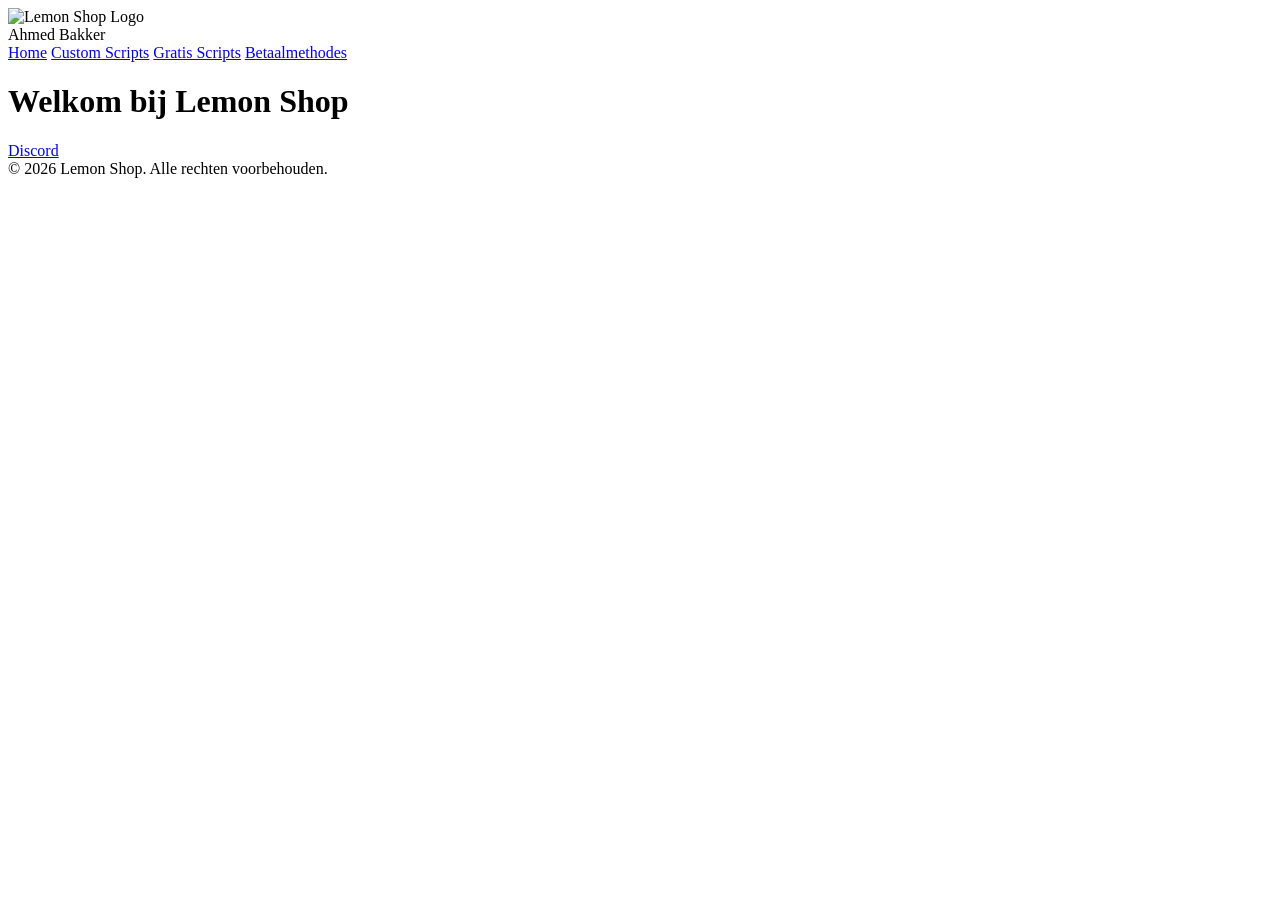
==== index.html @ abbf8e7f "Add files via upload" ====
<!DOCTYPE html>
<html lang="nl">
<head>
<meta charset="UTF-8">
<meta name="viewport" content="width=device-width, initial-scale=1.0">
<title>Lemon Shop - Home</title>
<link rel="stylesheet" href="css/style.css">
<link rel="icon" href="images/favicon.png">
</head>
<body>
<header>
    <img src="images/favicon.png" alt="Lemon Shop Logo">

     <div class="owner-name">Ahmed Bakker</div>

    <nav>
        <a href="index.html">Home</a>
        <a href="customscripts.html">Custom Scripts</a>
        <a href="gratisscripts.html">Gratis Scripts</a>
        <a href="betaalmethodes.html">Betaalmethodes</a>
    </nav>
</header>

<main>
    <h1>Welkom bij Lemon Shop</h1>
    <div class="discord-links">
        <a href="https://discord.gg/PJCqPDn34Z" target="_blank">Discord</a>
    </div>

</main>

<footer>
    © 2026 Lemon Shop. Alle rechten voorbehouden.
</footer>
</body>
</html>
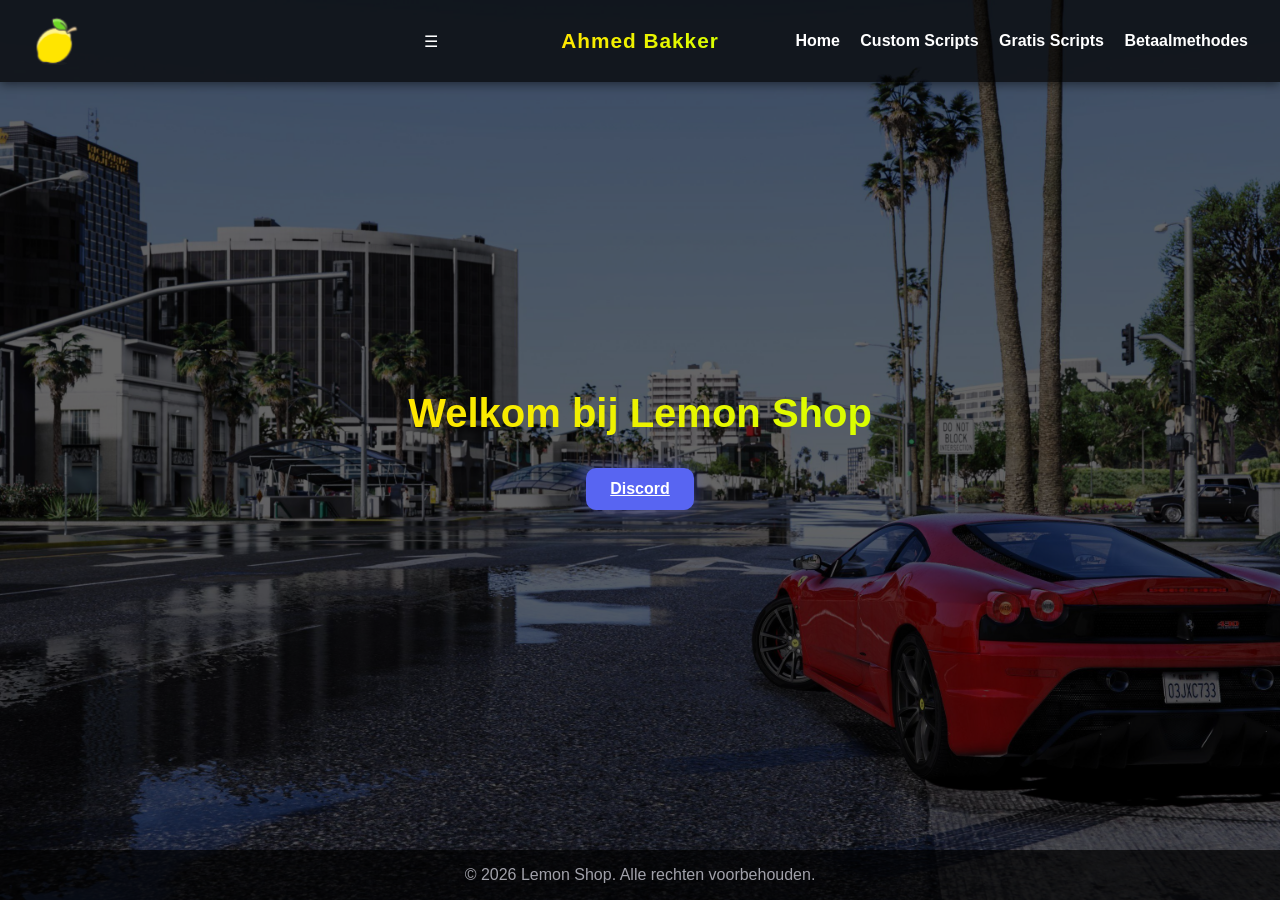
==== commit 1ad9ba18: "Update index.html" ====
--- a/index.html
+++ b/index.html
@@ -9,9 +9,11 @@
 </head>
 <body>
 <header>
-    <img src="images/favicon.png" alt="Lemon Shop Logo">
+    <img src="images/favicon.png" alt="Lemon Logo">
 
-     <div class="owner-name">Ahmed Bakker</div>
+    <div class="owner-name">Ahmed Bakker</div>
+
+    <div class="menu-toggle">☰</div>
 
     <nav>
         <a href="index.html">Home</a>
@@ -32,5 +34,26 @@
 <footer>
     © 2026 Lemon Shop. Alle rechten voorbehouden.
 </footer>
+
+<script>
+document.addEventListener('DOMContentLoaded', function() {
+    const toggle = document.querySelector(".menu-toggle");
+    const nav = document.querySelector("nav");
+
+    // Open/close menu bij klikken op hamburger
+    toggle.addEventListener("click", function(e){
+        nav.classList.toggle("active");
+        e.stopPropagation(); // voorkomt dat click buiten menu het meteen sluit
+    });
+
+    // Sluit menu als je buiten klikt
+    document.addEventListener("click", function(e) {
+        if(nav.classList.contains("active") && !nav.contains(e.target) && e.target !== toggle) {
+            nav.classList.remove("active");
+        }
+    });
+});
+</script>
+
 </body>
-</html>+</html>
--- a/css/style.css
+++ b/css/style.css
@@ -0,0 +1,278 @@
+* { margin:0; padding:0; box-sizing:border-box; font-family:'Poppins', sans-serif; }
+body {
+    min-height:100vh;
+    display:flex;
+    flex-direction:column;
+    align-items:center;
+    background: linear-gradient(135deg,#0f172a,#1e293b);
+    color:white;
+}
+header {
+    width:100%;
+    padding:1rem 2rem;
+    display:flex;
+    justify-content:space-between;
+    align-items:center;
+    background: rgba(0,0,0,0.7);
+    box-shadow:0 2px 10px rgba(0,0,0,0.5);
+    position:sticky;
+    top:0;
+    z-index:100;
+}
+header img { height:50px; }
+nav a {
+    text-decoration:none;
+    color:white;
+    margin-left:1rem;
+    font-weight:bold;
+    transition:0.2s;
+}
+nav a:hover { color:#ffe500; }
+main { flex:1; display:flex; flex-direction:column; align-items:center; justify-content:center; text-align:center; padding:2rem; }
+h1 { font-size:2.5rem; margin-bottom:2rem; background: linear-gradient(to right,#ffe600,#d9ff00); -webkit-background-clip:text; color:transparent; }
+.discord-links { display:flex; flex-wrap:wrap; justify-content:center; gap:1rem; margin-bottom:2rem; }
+.discord-links a {
+    background:#5865F2;
+    color:white;
+    padding:0.75rem 1.5rem;
+    border-radius:10px;
+    font-weight:bold;
+    box-shadow:0 0 15px rgba(88,101,242,0.5);
+    transition:0.2s;
+}
+.discord-links a:hover { transform:scale(1.05); box-shadow:0 0 25px rgba(88,101,242,0.7); }
+.connect-btn {
+    display:inline-block;
+    background:linear-gradient(to right,#10b981,#22c55e);
+    padding:1rem 2rem;
+    border-radius:12px;
+    font-size:1.25rem;
+    font-weight:bold;
+    text-decoration:none;
+    transition:0.2s;
+}
+.connect-btn:hover { transform:scale(1.05); box-shadow:0 0 30px rgba(16,185,129,0.7); }
+footer {
+    width:100%;
+    text-align:center;
+    padding:1rem;
+    background: rgba(0,0,0,0.7);
+    color:#a1a1aa;
+}
+@media(max-width:600px){h1{font-size:2rem;}.discord-links{flex-direction:column;}.connect-btn{width:80%;}}
+
+/* Body achtergrondfoto met overlay */
+body {
+    min-height: 100vh;
+    display: flex;
+    flex-direction: column;
+    align-items: center;
+    color: white;
+    background: url('../images/bg.jpg') no-repeat center center fixed;
+    background-size: cover;
+    position: relative;
+}
+
+/* Overlay zodat content leesbaar blijft */
+body::before {
+    content: "";
+    position: absolute;
+    top: 0; left: 0; right: 0; bottom: 0;
+    background: rgba(0, 0, 0, 0.6); /* donkere overlay */
+    z-index: 0;
+}
+
+/* Zorg dat main content boven overlay staat */
+header, main, footer {
+    position: relative;
+    z-index: 1;
+}
+
+.products {
+    display: flex;
+    flex-wrap: wrap;
+    justify-content: center;
+    gap: 2rem;
+    margin-top: 2rem;
+    width: 100%;
+    align-items: stretch; /* zorgt dat alle product-cards dezelfde hoogte krijgen */
+}
+
+
+.product-card {
+    background: rgba(0,0,0,0.6);
+    border-radius: 12px;
+    overflow: hidden;
+    width: 100%;
+    max-width: 550px;
+    display: flex;
+    flex-direction: column;
+    justify-content: space-between; /* duwt de download button naar beneden */
+    text-align: center;
+    padding: 1rem;
+    transition: opacity 0.3s ease, transform 0.3s ease;
+}
+
+.product-card.hide {
+    display: none !important;  /* kaart volledig verbergen */
+}
+
+.product-card:hover {
+    transform: scale(1.05);
+    box-shadow: 0 0 35px rgba(255,255,255,0.3);
+}
+
+.product-card img {
+    width: 100%;
+    height: auto;             /* hoogte automatisch aanpassen */
+    max-height: 200px;        /* voorkom dat ze te groot worden */
+    object-fit: contain;       /* volledig zichtbaar, niet uitgerekt of bijgesneden */
+    border-radius: 12px;
+    margin-bottom: 1rem;
+    display: block;
+    margin-left: auto;
+    margin-right: auto;
+}
+
+.product-card h2 {
+    font-size: 1.25rem;
+    margin-bottom: 0.5rem;
+    color: #ffe500;
+}
+
+.product-card p {
+    font-size: 0.95rem;
+    color: #e0e0e0;
+    margin-bottom: 1rem;
+    flex-grow: 1; /* zorgt dat de description de ruimte opvult */
+}
+
+.product-card .price {
+    display: block;
+    font-weight: bold;
+    color: #10b981;
+    font-size: 1.2rem;
+    margin-top: auto;           /* prijs onderaan duwen */
+}
+
+
+body::-webkit-scrollbar {
+    width: 12px;              /* breedte van de scrollbar */
+}
+
+body::-webkit-scrollbar-track {
+    background: #000000;      /* kleur van het spoor */
+    border-radius: 0px;
+}
+
+body::-webkit-scrollbar-thumb {
+    background: #ffe500;      /* kleur van de “duim” */
+    border-radius: 6px;
+}
+
+body::-webkit-scrollbar-thumb:hover {
+    background: #ffe500;      /* kleur als je eroverheen hovert */
+}
+
+.owner-name{
+    position: absolute;
+    left: 50%;
+    transform: translateX(-50%);
+    font-size: 1.3rem;
+    font-weight: 600;
+    letter-spacing: 1px;
+    background: linear-gradient(to right,#ffe600,#d9ff00);
+    -webkit-background-clip: text;
+    color: transparent;
+}
+
+.product-card .download-btn {
+    display: inline-block;
+    background: linear-gradient(to right,#10b981,#22c55e);
+    padding: 0.75rem 1.5rem;
+    border-radius: 8px;
+    font-weight: bold;
+    text-decoration: none;
+    color: #ffe500;  
+    transition: 0.2s;
+}
+
+.product-card .download-btn:hover {
+    transform: scale(1.05);
+    box-shadow: 0 0 20px rgba(16,185,129,0.7);
+}
+
+.filter-buttons {
+    display: flex;
+    justify-content: center;
+    gap: 1rem;
+    margin-bottom: 2rem;
+    flex-wrap: wrap;
+}
+
+.filter-buttons button {
+    padding: 0.5rem 1rem;
+    border: none;
+    border-radius: 8px;
+    font-weight: bold;
+    cursor: pointer;
+    background: rgba(0,0,0,0.7);
+    color: white;
+    transition: 0.2s;
+}
+
+.filter-buttons button:hover,
+.filter-buttons button.active {
+    background: #ffe500;
+    color: black;
+}
+
+@media (max-width: 700px) {
+
+.products{
+    width:100%;
+    padding:0 10px;
+}
+
+.product-card{
+    width:100%;
+    max-width:100%;
+}
+
+}
+
+/* Mobiele header fix */
+@media (max-width:700px){
+
+header{
+    flex-wrap:wrap;
+    padding:0.8rem 1rem;
+}
+
+header img{
+    height:40px;
+}
+
+.owner-name{
+    position:static;
+    transform:none;
+    width:100%;
+    text-align:center;
+    margin-top:5px;
+    font-size:1rem;
+}
+
+nav{
+    width:100%;
+    display:flex;
+    justify-content:center;
+    flex-wrap:wrap;
+    margin-top:5px;
+}
+
+nav a{
+    margin:5px 8px;
+    font-size:0.9rem;
+}
+
+}
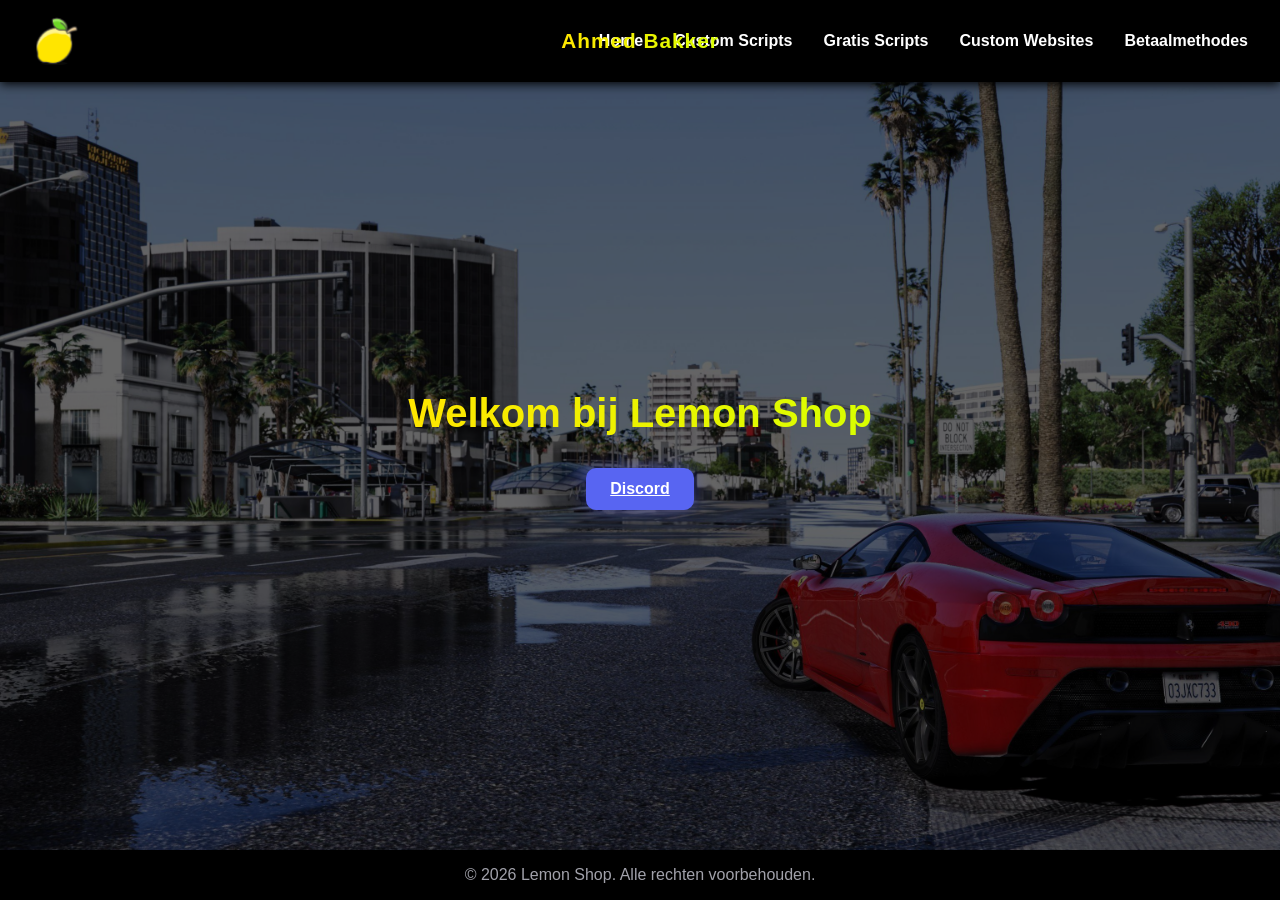
==== commit d046e3cb: "Update index.html" ====
--- a/index.html
+++ b/index.html
@@ -19,6 +19,7 @@
         <a href="index.html">Home</a>
         <a href="customscripts.html">Custom Scripts</a>
         <a href="gratisscripts.html">Gratis Scripts</a>
+        <a href="customwebsites.html">Custom Websites</a>
         <a href="betaalmethodes.html">Betaalmethodes</a>
     </nav>
 </header>
--- a/css/style.css
+++ b/css/style.css
@@ -1,67 +1,10 @@
-* { margin:0; padding:0; box-sizing:border-box; font-family:'Poppins', sans-serif; }
-body {
-    min-height:100vh;
-    display:flex;
-    flex-direction:column;
-    align-items:center;
-    background: linear-gradient(135deg,#0f172a,#1e293b);
-    color:white;
-}
-header {
-    width:100%;
-    padding:1rem 2rem;
-    display:flex;
-    justify-content:space-between;
-    align-items:center;
-    background: rgba(0,0,0,0.7);
-    box-shadow:0 2px 10px rgba(0,0,0,0.5);
-    position:sticky;
-    top:0;
-    z-index:100;
-}
-header img { height:50px; }
-nav a {
-    text-decoration:none;
-    color:white;
-    margin-left:1rem;
-    font-weight:bold;
-    transition:0.2s;
-}
-nav a:hover { color:#ffe500; }
-main { flex:1; display:flex; flex-direction:column; align-items:center; justify-content:center; text-align:center; padding:2rem; }
-h1 { font-size:2.5rem; margin-bottom:2rem; background: linear-gradient(to right,#ffe600,#d9ff00); -webkit-background-clip:text; color:transparent; }
-.discord-links { display:flex; flex-wrap:wrap; justify-content:center; gap:1rem; margin-bottom:2rem; }
-.discord-links a {
-    background:#5865F2;
-    color:white;
-    padding:0.75rem 1.5rem;
-    border-radius:10px;
-    font-weight:bold;
-    box-shadow:0 0 15px rgba(88,101,242,0.5);
-    transition:0.2s;
-}
-.discord-links a:hover { transform:scale(1.05); box-shadow:0 0 25px rgba(88,101,242,0.7); }
-.connect-btn {
-    display:inline-block;
-    background:linear-gradient(to right,#10b981,#22c55e);
-    padding:1rem 2rem;
-    border-radius:12px;
-    font-size:1.25rem;
-    font-weight:bold;
-    text-decoration:none;
-    transition:0.2s;
-}
-.connect-btn:hover { transform:scale(1.05); box-shadow:0 0 30px rgba(16,185,129,0.7); }
-footer {
-    width:100%;
-    text-align:center;
-    padding:1rem;
-    background: rgba(0,0,0,0.7);
-    color:#a1a1aa;
-}
-@media(max-width:600px){h1{font-size:2rem;}.discord-links{flex-direction:column;}.connect-btn{width:80%;}}
-
-/* Body achtergrondfoto met overlay */
+* {
+    margin: 0;
+    padding: 0;
+    box-sizing: border-box;
+    font-family: 'Poppins', sans-serif;
+}
+
 body {
     min-height: 100vh;
     display: flex;
@@ -78,103 +21,38 @@
     content: "";
     position: absolute;
     top: 0; left: 0; right: 0; bottom: 0;
-    background: rgba(0, 0, 0, 0.6); /* donkere overlay */
+    background: rgba(0, 0, 0, 0.6);
     z-index: 0;
 }
 
-/* Zorg dat main content boven overlay staat */
+/* Header, main en footer boven overlay */
 header, main, footer {
     position: relative;
     z-index: 1;
 }
 
-.products {
-    display: flex;
-    flex-wrap: wrap;
-    justify-content: center;
-    gap: 2rem;
-    margin-top: 2rem;
-    width: 100%;
-    align-items: stretch; /* zorgt dat alle product-cards dezelfde hoogte krijgen */
-}
-
-
-.product-card {
-    background: rgba(0,0,0,0.6);
-    border-radius: 12px;
-    overflow: hidden;
-    width: 100%;
-    max-width: 550px;
-    display: flex;
-    flex-direction: column;
-    justify-content: space-between; /* duwt de download button naar beneden */
-    text-align: center;
-    padding: 1rem;
-    transition: opacity 0.3s ease, transform 0.3s ease;
-}
-
-.product-card.hide {
-    display: none !important;  /* kaart volledig verbergen */
-}
-
-.product-card:hover {
-    transform: scale(1.05);
-    box-shadow: 0 0 35px rgba(255,255,255,0.3);
-}
-
-.product-card img {
-    width: 100%;
-    height: auto;             /* hoogte automatisch aanpassen */
-    max-height: 200px;        /* voorkom dat ze te groot worden */
-    object-fit: contain;       /* volledig zichtbaar, niet uitgerekt of bijgesneden */
-    border-radius: 12px;
-    margin-bottom: 1rem;
-    display: block;
-    margin-left: auto;
-    margin-right: auto;
-}
-
-.product-card h2 {
-    font-size: 1.25rem;
-    margin-bottom: 0.5rem;
-    color: #ffe500;
-}
-
-.product-card p {
-    font-size: 0.95rem;
-    color: #e0e0e0;
-    margin-bottom: 1rem;
-    flex-grow: 1; /* zorgt dat de description de ruimte opvult */
-}
-
-.product-card .price {
-    display: block;
-    font-weight: bold;
-    color: #10b981;
-    font-size: 1.2rem;
-    margin-top: auto;           /* prijs onderaan duwen */
-}
-
-
-body::-webkit-scrollbar {
-    width: 12px;              /* breedte van de scrollbar */
-}
-
-body::-webkit-scrollbar-track {
-    background: #000000;      /* kleur van het spoor */
-    border-radius: 0px;
-}
-
-body::-webkit-scrollbar-thumb {
-    background: #ffe500;      /* kleur van de “duim” */
-    border-radius: 6px;
-}
-
-body::-webkit-scrollbar-thumb:hover {
-    background: #ffe500;      /* kleur als je eroverheen hovert */
-}
-
-.owner-name{
+/* Header */
+header {
+    width: 100vw;
+    max-width: 100%;
+    padding: 1rem 2rem;
+    display: flex;
+    justify-content: space-between;
+    align-items: center;
+    background: #000000;
+    box-shadow: 0 2px 10px #000000;
+    position: sticky;
+    top: 0;
+    z-index: 100;
+}
+
+header img {
+    height: 50px;
+    flex-shrink: 0;
+}
+
+/* Owner name gecentreerd op desktop */
+.owner-name {
     position: absolute;
     left: 50%;
     transform: translateX(-50%);
@@ -184,6 +62,167 @@
     background: linear-gradient(to right,#ffe600,#d9ff00);
     -webkit-background-clip: text;
     color: transparent;
+    white-space: nowrap;
+}
+
+/* Navigatie */
+nav {
+    display: flex;
+    align-items: center;
+    gap: 15px;
+}
+
+nav a {
+    text-decoration: none;
+    color: white;
+    margin-left: 1rem;
+    font-weight: bold;
+    transition: 0.2s;
+}
+
+nav a:hover {
+    color: #ffe500;
+}
+
+/* Hamburger menu */
+.menu-toggle {
+    display: none;
+    font-size: 28px;
+    cursor: pointer;
+    color: white;
+    user-select: none;
+    z-index: 101;
+}
+
+/* Main content */
+main {
+    flex: 1;
+    display: flex;
+    flex-direction: column;
+    align-items: center;
+    justify-content: center;
+    text-align: center;
+    padding: 2rem;
+}
+
+h1 {
+    font-size: 2.5rem;
+    margin-bottom: 2rem;
+    background: linear-gradient(to right,#ffe600,#d9ff00);
+    -webkit-background-clip: text;
+    color: transparent;
+}
+
+.discord-links {
+    display: flex;
+    flex-wrap: wrap;
+    justify-content: center;
+    gap: 1rem;
+    margin-bottom: 2rem;
+}
+
+.discord-links a {
+    background: #5865F2;
+    color: white;
+    padding: 0.75rem 1.5rem;
+    border-radius: 10px;
+    font-weight: bold;
+    box-shadow: 0 0 15px rgba(88,101,242,0.5);
+    transition: 0.2s;
+}
+
+.discord-links a:hover {
+    transform: scale(1.05);
+    box-shadow: 0 0 25px rgba(88,101,242,0.7);
+}
+
+.connect-btn {
+    display: inline-block;
+    background: linear-gradient(to right,#10b981,#22c55e);
+    padding: 1rem 2rem;
+    border-radius: 12px;
+    font-size: 1.25rem;
+    font-weight: bold;
+    text-decoration: none;
+    transition: 0.2s;
+}
+
+.connect-btn:hover {
+    transform: scale(1.05);
+    box-shadow: 0 0 30px rgba(16,185,129,0.7);
+}
+
+/* Footer */
+footer {
+    width: 100%;
+    text-align: center;
+    padding: 1rem;
+    background: #000000;
+    color: #a1a1aa;
+}
+
+/* Product cards */
+.products {
+    display: flex;
+    flex-wrap: wrap;
+    justify-content: center;
+    gap: 2rem;
+    margin-top: 2rem;
+    width: 100%;
+    align-items: stretch;
+}
+
+.product-card {
+    background: rgba(0,0,0,0.6);
+    border-radius: 12px;
+    overflow: hidden;
+    width: 100%;
+    max-width: 550px;
+    display: flex;
+    flex-direction: column;
+    justify-content: space-between;
+    text-align: center;
+    padding: 1rem;
+    transition: opacity 0.3s ease, transform 0.3s ease;
+}
+
+.product-card.hide {
+    display: none !important;
+}
+
+.product-card:hover {
+    transform: scale(1.05);
+    box-shadow: 0 0 35px rgba(255,255,255,0.3);
+}
+
+.product-card img {
+    width: 100%;
+    height: auto;
+    max-height: 200px;
+    object-fit: contain;
+    border-radius: 12px;
+    margin-bottom: 1rem;
+}
+
+.product-card h2 {
+    font-size: 1.25rem;
+    margin-bottom: 0.5rem;
+    color: #ffe500;
+}
+
+.product-card p {
+    font-size: 0.95rem;
+    color: #e0e0e0;
+    margin-bottom: 1rem;
+    flex-grow: 1;
+}
+
+.product-card .price {
+    display: block;
+    font-weight: bold;
+    color: #10b981;
+    font-size: 1.2rem;
+    margin-top: auto;
 }
 
 .product-card .download-btn {
@@ -202,6 +241,7 @@
     box-shadow: 0 0 20px rgba(16,185,129,0.7);
 }
 
+/* Filter buttons */
 .filter-buttons {
     display: flex;
     justify-content: center;
@@ -227,52 +267,103 @@
     color: black;
 }
 
+/* Scrollbar */
+body::-webkit-scrollbar {
+    width: 12px;
+}
+
+body::-webkit-scrollbar-track {
+    background: #000000;
+}
+
+body::-webkit-scrollbar-thumb {
+    background: #ffe500;
+    border-radius: 6px;
+}
+
+body::-webkit-scrollbar-thumb:hover {
+    background: #ffe500;
+}
+
+/* Mobiele header fix: logo links, owner name midden, hamburger rechts */
 @media (max-width: 700px) {
 
-.products{
-    width:100%;
-    padding:0 10px;
-}
-
-.product-card{
-    width:100%;
-    max-width:100%;
-}
-
-}
-
-/* Mobiele header fix */
-@media (max-width:700px){
-
-header{
-    flex-wrap:wrap;
-    padding:0.8rem 1rem;
-}
-
-header img{
-    height:40px;
-}
-
-.owner-name{
-    position:static;
-    transform:none;
-    width:100%;
-    text-align:center;
-    margin-top:5px;
-    font-size:1rem;
-}
-
-nav{
-    width:100%;
-    display:flex;
-    justify-content:center;
-    flex-wrap:wrap;
-    margin-top:5px;
-}
-
-nav a{
-    margin:5px 8px;
-    font-size:0.9rem;
-}
-
-}
+    header {
+        display: flex;
+        align-items: center;
+        justify-content: space-between;
+        padding: 0.8rem 1rem;
+        position: relative; /* zodat absolute werkt indien nodig */
+        background: #000000;
+    }
+
+    /* Logo links */
+    header img {
+        height: 40px;
+        flex-shrink: 0;
+    }
+
+    /* Owner name in het midden */
+    .owner-name {
+        position: static; /* niet absolute op mobiel */
+        transform: none;
+        flex: 1; /* neemt ruimte in tussen logo en menu */
+        text-align: center;
+        font-size: 1.1rem;
+        font-weight: 600;
+        letter-spacing: 1px;
+        background: linear-gradient(to right,#ffe600,#d9ff00);
+        -webkit-background-clip: text;
+        color: transparent;
+        white-space: nowrap;
+    }
+
+    /* Hamburger menu rechts */
+    .menu-toggle {
+        display: block;
+        font-size: 28px;
+        cursor: pointer;
+        color: white;
+        user-select: none;
+        flex-shrink: 0;
+        z-index: 101;
+    }
+
+    /* Mobiele nav dropdown */
+    nav {
+        display: none;
+        flex-direction: column;
+        position: absolute;
+        top: 60px; /* net onder de header */
+        right: 0;
+        background: #000000; /* zelfde kleur als header */
+        padding: 1rem;
+        border-radius: 0;
+        z-index: 100;
+    }
+
+    nav.active {
+        display: flex;
+    }
+
+    nav a {
+        margin: 8px 0;
+        font-size: 1rem;
+    }
+
+    .menu-toggle{
+        display: block;
+    }
+
+    /* Products op mobiel */
+    .products{
+        width:100%;
+        padding:0 10px;
+    }
+
+    .product-card{
+        width:100%;
+        max-width:100%;
+    }
+
+}
